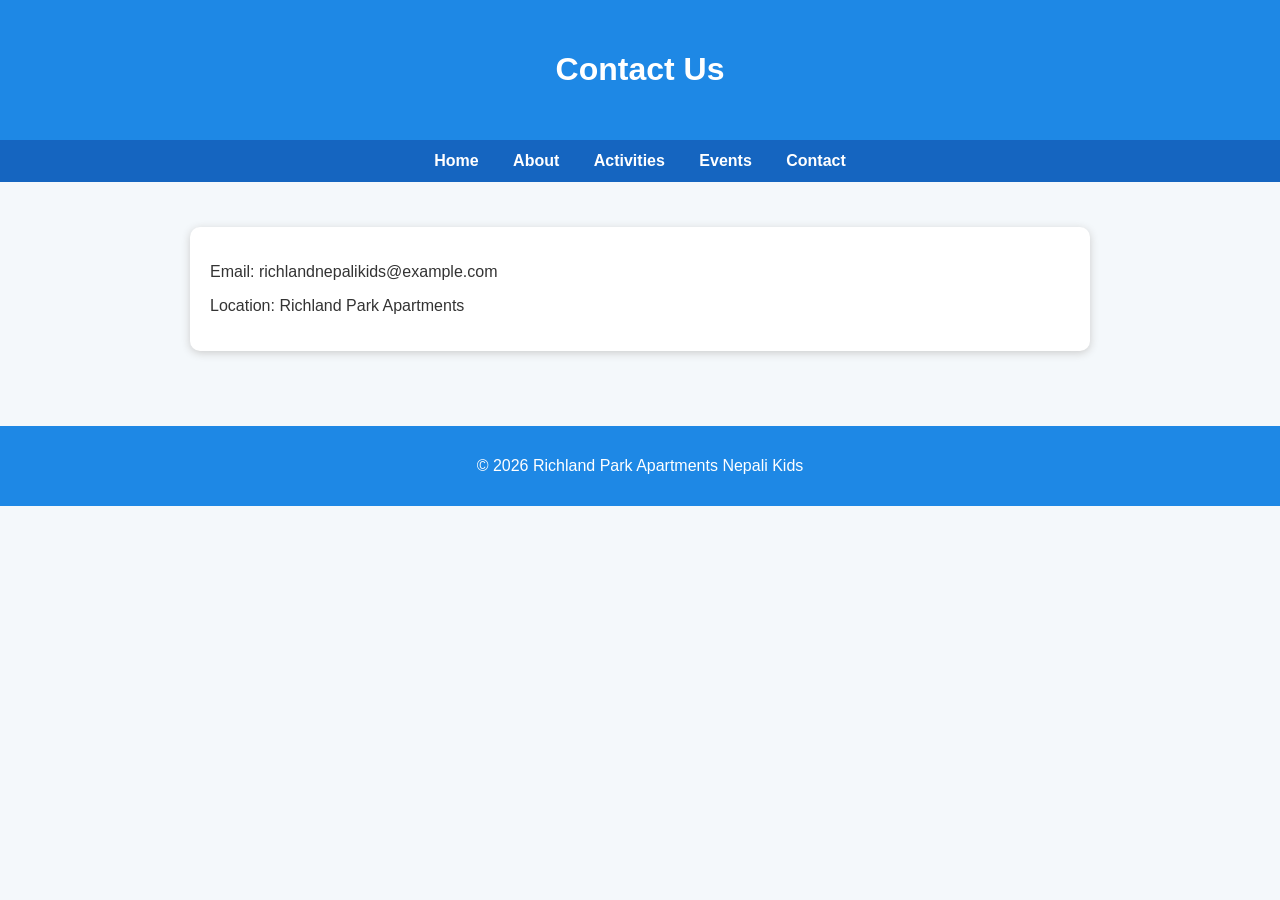
==== contact.html @ 41affeea "Add files via upload" ====
<!DOCTYPE html>
<html>
<head>
<title>Contact</title>
<link rel="stylesheet" href="style.css">
</head>
<body>

<header>
<h1>Contact Us</h1>
</header>

<nav>
<a href="index.html">Home</a>
<a href="about.html">About</a>
<a href="activities.html">Activities</a>
<a href="events.html">Events</a>
<a href="contact.html">Contact</a>
</nav>

<section>
<div class="card">
<p>Email: richlandnepalikids@example.com</p>
<p>Location: Richland Park Apartments</p>
</div>
</section>

<footer>
<p>© 2026 Richland Park Apartments Nepali Kids</p>
</footer>

</body>
</html>
---- style.css ----
body {
    font-family: Arial, sans-serif;
    margin: 0;
    background: #f4f8fb;
    color: #333;
}

header {
    background: #1e88e5;
    color: white;
    text-align: center;
    padding: 30px;
}

nav {
    background: #1565c0;
    text-align: center;
    padding: 12px;
}

nav a {
    color: white;
    text-decoration: none;
    margin: 15px;
    font-weight: bold;
}

section {
    padding: 30px;
    max-width: 900px;
    margin: auto;
}

.card {
    background: white;
    padding: 20px;
    margin: 15px 0;
    border-radius: 10px;
    box-shadow: 0 2px 8px #ccc;
}

footer {
    background: #1e88e5;
    color: white;
    text-align: center;
    padding: 15px;
    margin-top: 30px;
}
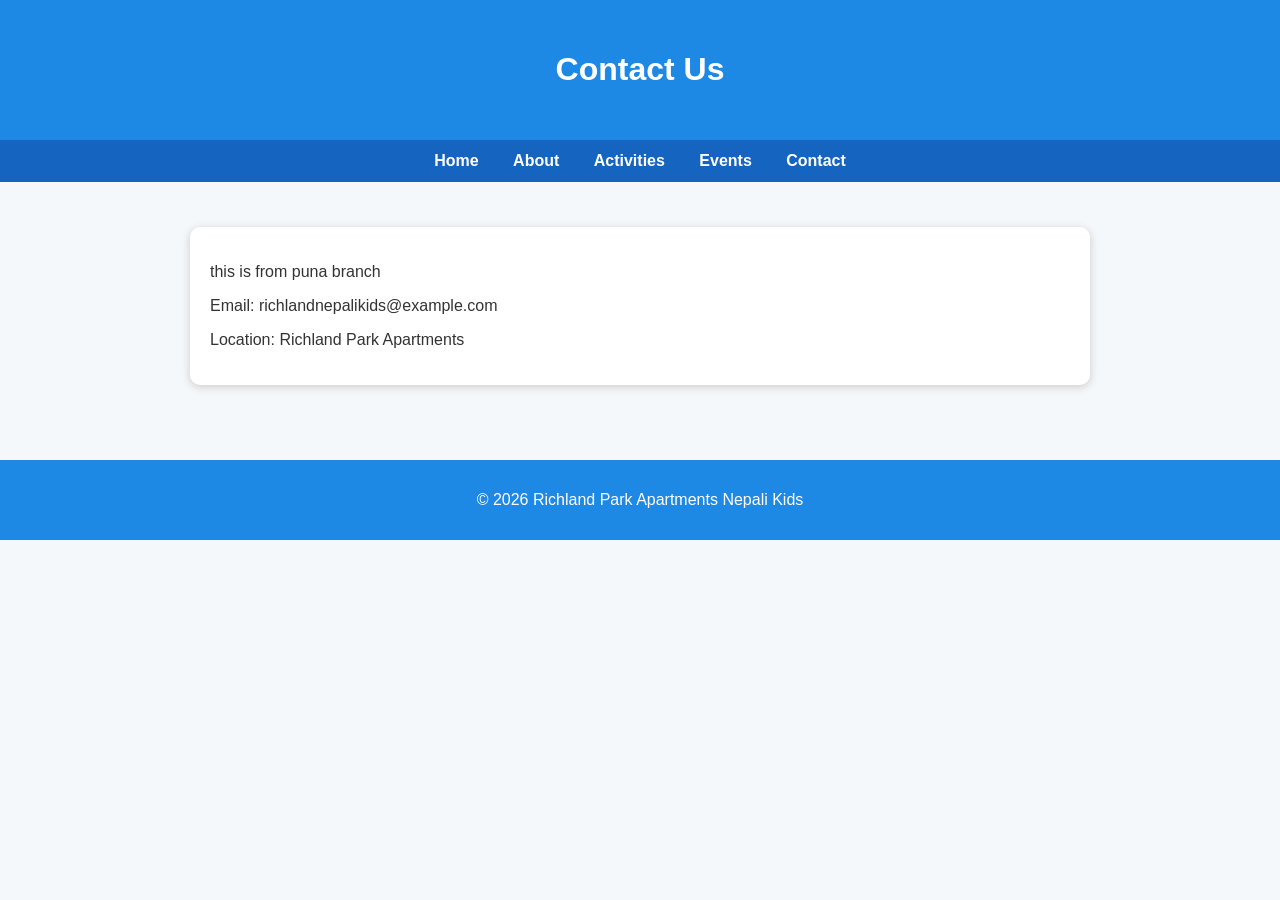
==== commit c6370afb: "puna added" ====
--- a/contact.html
+++ b/contact.html
@@ -21,6 +21,7 @@
 
 <section>
 <div class="card">
+    <p>this is from puna branch</p>
 <p>Email: richlandnepalikids@example.com</p>
 <p>Location: Richland Park Apartments</p>
 </div>
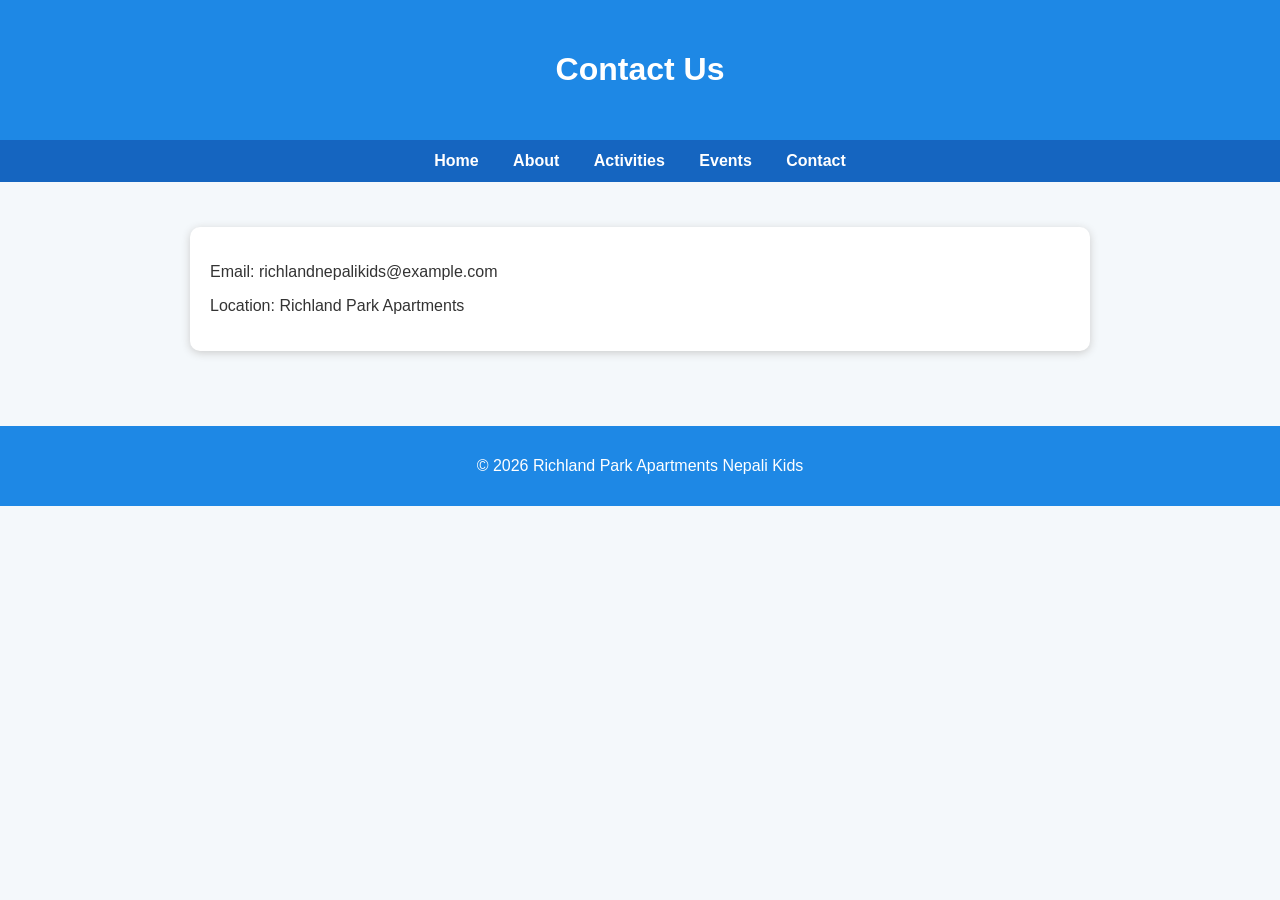
==== commit b9354ac8: "Revert "puna added" This reverts commit b9352556473e94e3a356d0a8868368acd19623c5." ====
--- a/contact.html
+++ b/contact.html
@@ -21,7 +21,6 @@
 
 <section>
 <div class="card">
-    <p>this is from puna branch</p>
 <p>Email: richlandnepalikids@example.com</p>
 <p>Location: Richland Park Apartments</p>
 </div>
